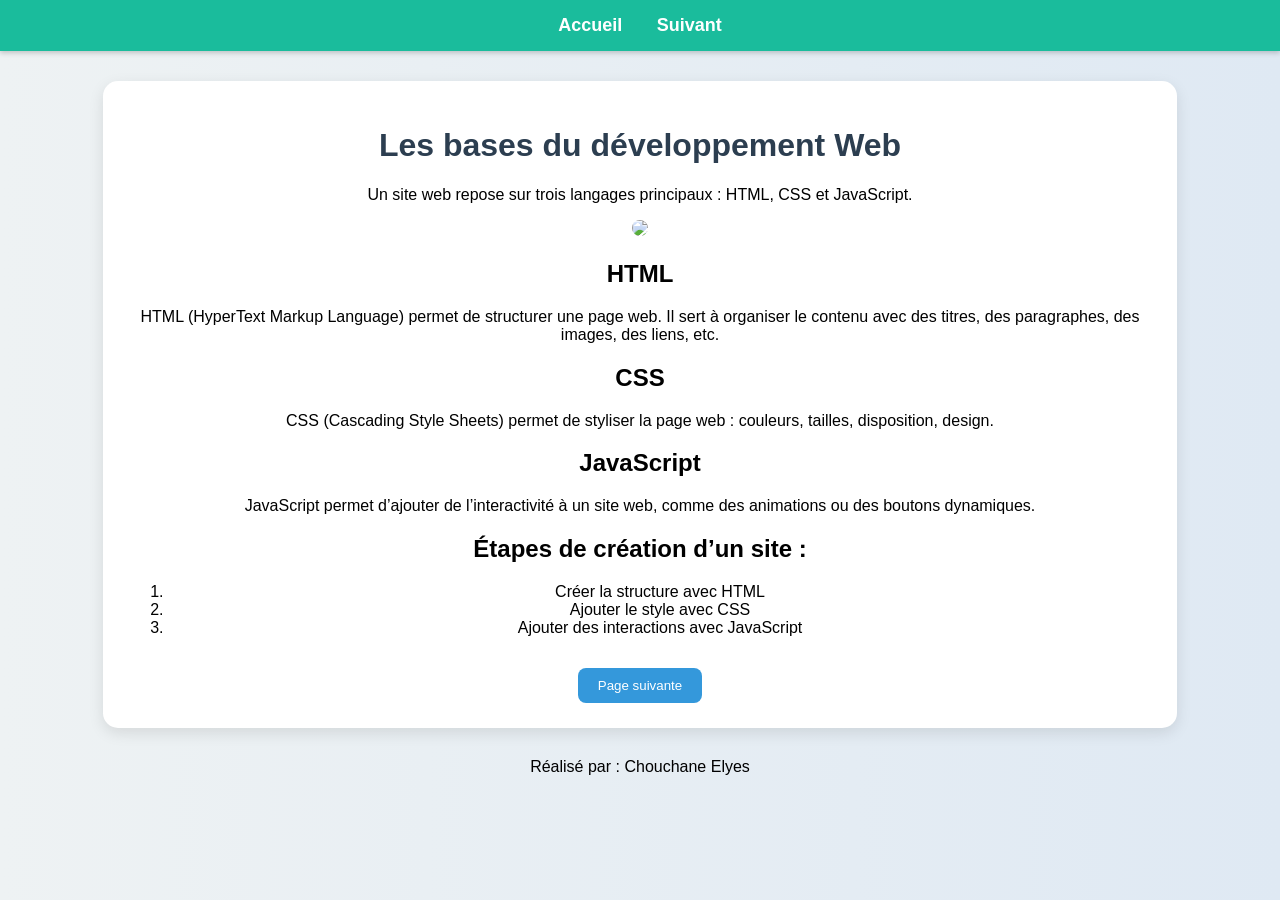
==== page1.html @ 582b5f4c "Add files via upload" ====
<!DOCTYPE html>
<html>

<head>
    <title>Les bases du Web</title>
    <link rel="stylesheet" href="style.css">
</head>

<body>

    <nav>
        <a href="index.html">Accueil</a>
        <a href="page2.html">Suivant</a>
    </nav>

    <div class="container">
        <h1>Les bases du développement Web</h1>

        <p>
            Un site web repose sur trois langages principaux :
            HTML, CSS et JavaScript.
        </p>

        <img src="images/logo_html5.png">

        <h2>HTML</h2>
        <p>
            HTML (HyperText Markup Language) permet de structurer une page web.
            Il sert à organiser le contenu avec des titres, des paragraphes,
            des images, des liens, etc.
        </p>

        <h2>CSS</h2>
        <p>
            CSS (Cascading Style Sheets) permet de styliser la page web :
            couleurs, tailles, disposition, design.
        </p>

        <h2>JavaScript</h2>
        <p>
            JavaScript permet d’ajouter de l’interactivité à un site web,
            comme des animations ou des boutons dynamiques.
        </p>

        <h2>Étapes de création d’un site :</h2>
        <ol>
            <li>Créer la structure avec HTML</li>
            <li>Ajouter le style avec CSS</li>
            <li>Ajouter des interactions avec JavaScript</li>
        </ol>

        <button onclick="location.href='page2.html'">Page suivante</button>


    </div>
    <footer>
        <p>Réalisé par : Chouchane Elyes</p>
    </footer>
</body>


</html>
---- style.css ----
body {
    font-family: Arial, sans-serif;
    background: linear-gradient(to right, #eef2f3, #dfe9f3);
    margin: 0;
    text-align: center;
}

/* Barre de navigation */
nav {
    background-color: #1abc9c;
    padding: 15px;
    box-shadow: 0px 2px 5px rgba(0, 0, 0, 0.2);
}

nav a {
    color: white;
    margin: 15px;
    text-decoration: none;
    font-weight: bold;
    font-size: 18px;
}

nav a:hover {
    color: #2c3e50;
}

/* Contenu */
.container {
    background-color: white;
    margin: 30px auto;
    padding: 25px;
    width: 80%;
    border-radius: 15px;
    box-shadow: 0px 5px 15px rgba(0, 0, 0, 0.1);
}

/* Titres */
h1 {
    color: #2c3e50;
}

/* Images */
img {
    width: 300px;
    border-radius: 15px;
    transition: transform 0.3s;
}

img:hover {
    transform: scale(1.05);
}

/* Boutons */
button {
    background-color: #3498db;
    color: white;
    padding: 10px 20px;
    border: none;
    border-radius: 8px;
    margin-top: 15px;
    cursor: pointer;
}

button:hover {
    background-color: #2980b9;
}

/* Tableaux */
table {
    border-collapse: collapse;
    margin: 20px auto;
    width: 60%;
}

th {
    background-color: #1abc9c;
    color: white;
}

th,
td {
    border: 1px solid #ccc;
    padding: 10px;
}

/* Vidéo */
video {
    border-radius: 10px;
    margin-top: 15px;
}
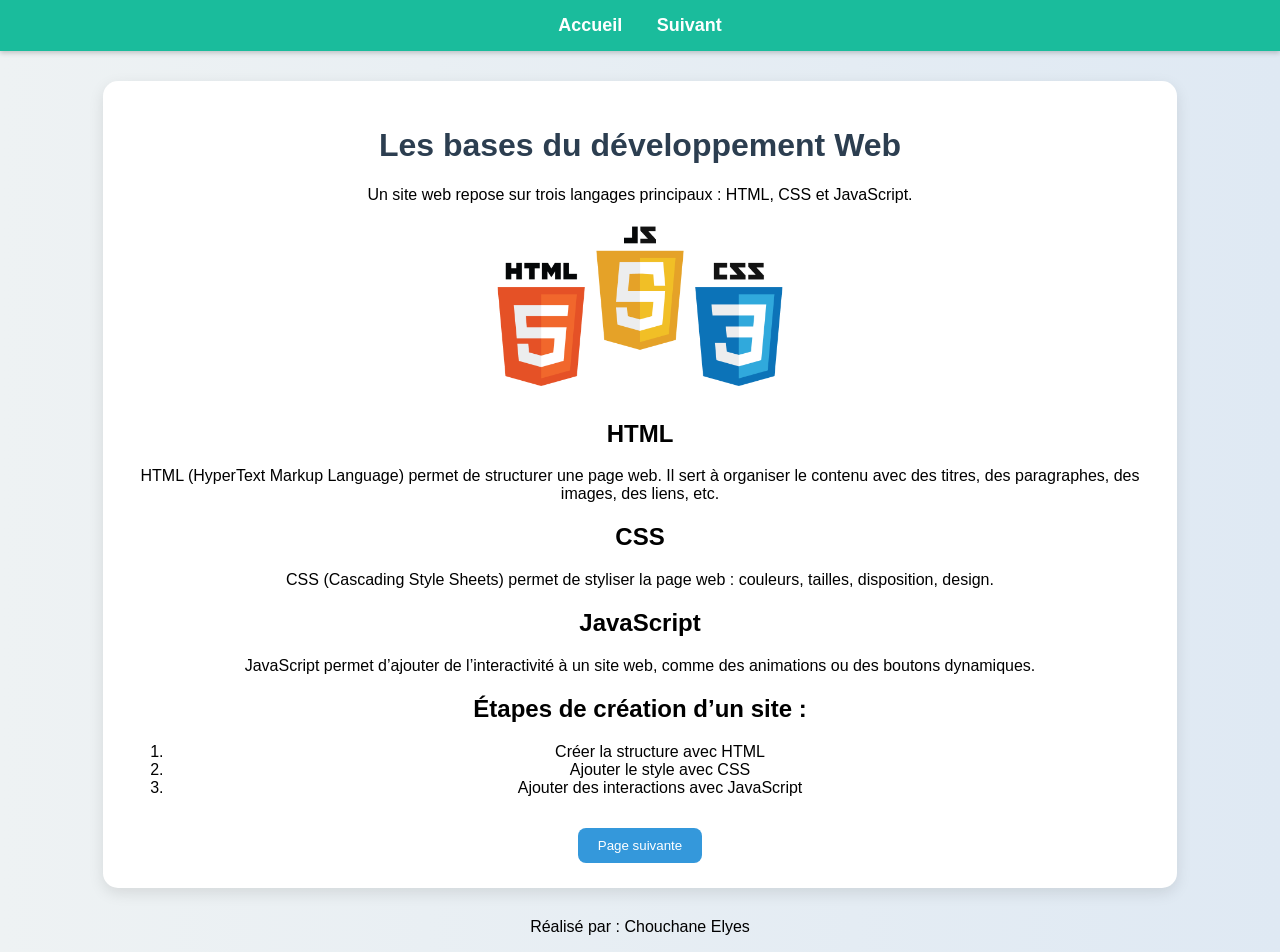
==== commit 5252739d: "Update page1.html" ====
--- a/page1.html
+++ b/page1.html
@@ -21,7 +21,7 @@
             HTML, CSS et JavaScript.
         </p>
 
-        <img src="images/logo_html5.png">
+        <img src="logo_html5.png">
 
         <h2>HTML</h2>
         <p>
@@ -59,4 +59,4 @@
 </body>
 
 
-</html>+</html>
